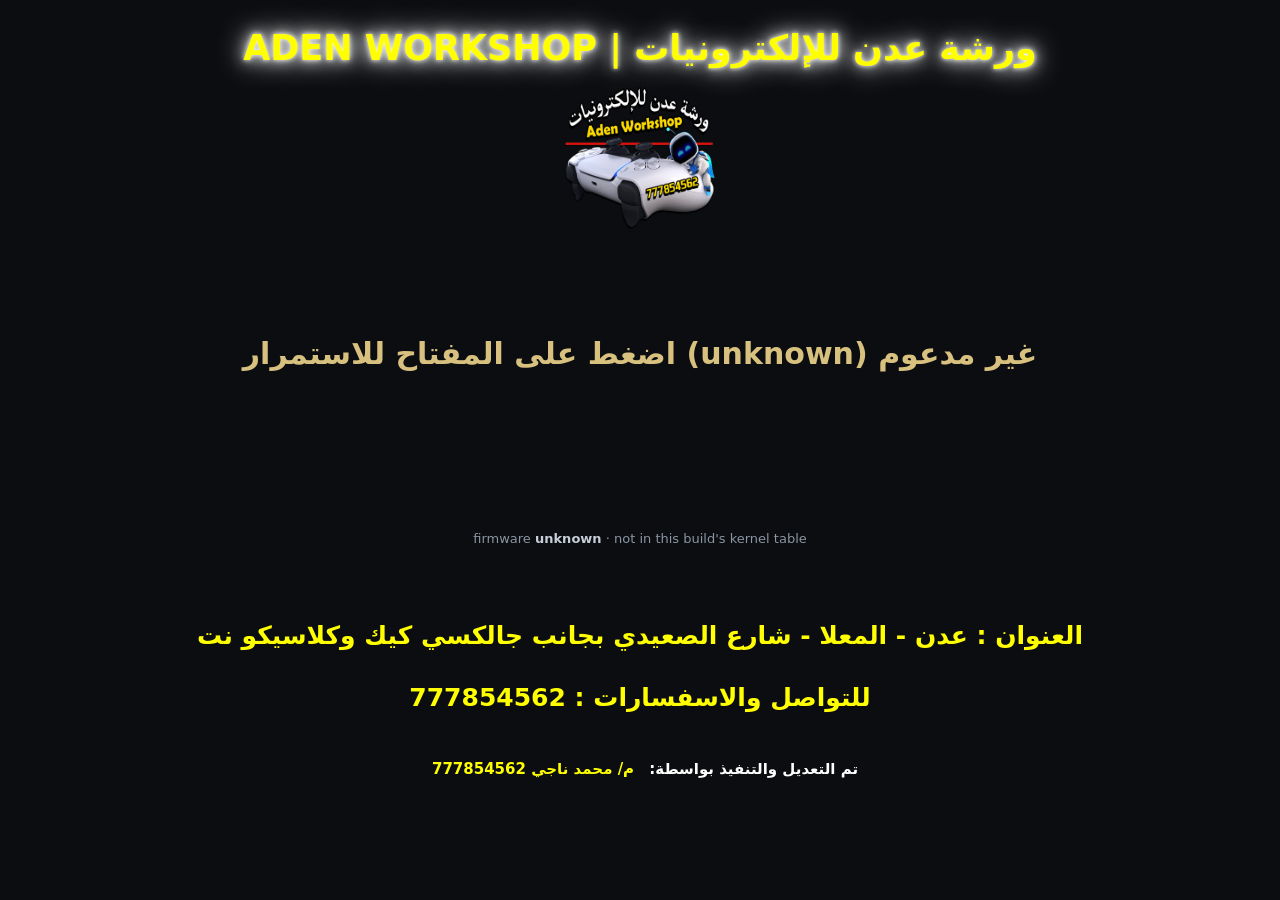
==== index.html @ 3dfeb3c7 "Initial commit" ====
<!DOCTYPE html>
<html lang="en" manifest="cache.appcache">
<head>
<meta charset="utf-8">
<meta name="viewport" content="width=device-width,initial-scale=1">
<title>ADEN WORKSHOP PS4</title>
<link rel="stylesheet" href="style.css">
<style>
  html, body { margin:0; padding:0; background:#0b0d10; color:#c8ced8;
               font:15px/1.45 "Segoe UI", system-ui, sans-serif; }
  #wrap { padding:16px 18px; }
  #state { font-size:22px; font-weight:700; margin:0 0 6px; }
  #det { font-size:13px; color:#8b95a3; margin:0 0 4px; }
  #det b { color:#c8ced8; font-weight:600; }
  #cache { font-size:12px; color:#5c6672; margin:0 0 10px; min-height:14px; }
  #cache.cacheok { color:#7fd0a0; }
  .ok { color:#7fd0a0; } .bad { color:#d08a7f; } .warn { color:#d8c07f; }
  #brand { text-align:center; padding:8px 10px; background:#0e1116;
           border-bottom:1px solid #1e2732; }
  #brand img { width:28px; height:28px; margin-right:8px; border-radius:50%;
               vertical-align:middle; }
  #brand b { font-size:15px; font-weight:700; letter-spacing:.14em;
             color:#e6ebf2; vertical-align:middle; }
</style>
</head>
<body>
<span id="date" ></span><span id="clock" ></span><h1 style='font-size:35px;text-align:center;color:yellow;'>  ADEN WORKSHOP | ورشة عدن للإلكترونيات </h1>
<img src="M7N.X" width="150" height="150" class="center"><div id="wrap">
  <div id="state" style="font-size: 30px;margin-top: 77px;margin-bottom: 155px;">جاري الكشف عن البرنامج الثابت...</div>
  <div id="det"></div>
  <div id="cache"></div>
</div>

<script>
(function () {
    var stateEl = document.getElementById("state");
    var detEl = document.getElementById("det");
    var cacheEl = document.getElementById("cache");
    function setState(t, c) { stateEl.textContent = t; stateEl.className = c || ""; }
    function setCache(t, ok) { cacheEl.textContent = t; cacheEl.className = ok ? "cacheok" : ""; }
    var params = new URLSearchParams(location.search);

    // Firmwares this build has a MEASURED kernel table for. jb.js still runs its
    // own kernel-table-present gate, so this is UX only -- an unlisted firmware
    // can still be launched with a tap. KEEP IN SYNC with ps4_offsets.js: add a
    // fwnum here in the SAME commit that fills that firmware's kernel RVAs.
    // The PS4 reports its minor as two hex digits in the UA (13.52 -> minor 0x52).
    var SUPPORTED = { 1302: 1, 1304: 1, 1350: 1, 1352: 1 }; // all measured on hardware

    var key = null, fwnum = null;
    var m = /PlayStation\s+4[\/ ](\d+)\.(\d+)/.exec(navigator.userAgent);
    if (m) {
        var ms = parseInt(m[2], 16).toString(16);
        if (ms.length < 2) ms = "0" + ms;
        key = m[1] + "." + ms;
        fwnum = parseInt(m[1], 10) * 100 + parseInt(ms, 10);
    }

    var forced = params.get("force") === "1";
    var supported = forced || (fwnum !== null && SUPPORTED[fwnum] === 1);
    detEl.innerHTML = "firmware <b>" + (key || "unknown") + "</b>"
        + (supported ? " &middot; <b>مدعوم</b>"
                     : " &middot; not in this build's kernel table");

    var target = "jb.html" + location.search;
    function go() { setState("جارٍ تحميل التهكير...", "warn"); location.replace(target); }

    function waitForTap(msg, action) {
        setState(msg, "warn");
        function fire() {
            window.removeEventListener("click", fire);
            window.removeEventListener("keydown", fire);
            action();
        }
        window.addEventListener("click", fire);
        window.addEventListener("keydown", fire);
    }

    // Off-target consoles are not launched automatically -- one tap still runs
    // it, so a user-agent quirk on the real 13.52 console can never lock it out.
    if (!supported) {
        setState("UNSUPPORTED FIRMWARE", "bad");
        waitForTap(" اضغط على المفتاح للاستمرار (" + (key || "unknown") + ") غير مدعوم ", go);
        return;
    }

    var ac = window.applicationCache;
    if (!ac || !document.documentElement.hasAttribute("manifest")) {
        go();
    } else if (!navigator.onLine) {
        setCache("offline -- from cache", true);
        go();
    } else if (ac.status === ac.IDLE) {
        setCache("cached", true);
        go();
    } else if (ac.status === ac.UPDATEREADY) {
        try { ac.swapCache(); } catch (e) {}
        setCache("update downloaded", true);
        waitForTap("التحديث جاهز .. اضغط على المفتاح للاستمرار",
                   function () { location.reload(); });
    } else {
        setCache("checking cache...");
        ac.addEventListener("downloading",
            function () { setCache("caching for offline (first run)..."); }, false);
        ac.addEventListener("progress", function (e) {
            if (e && e.total)
                setCache("caching " + Math.round((e.loaded / e.total) * 100) + "%");
        }, false);
        ac.addEventListener("cached", function () {
            setCache("cached for offline use", true);
            waitForTap(" اضغط على المفتاح للاستمرار (first run) ذاكرة التخزين", go);
        }, false);
        ac.addEventListener("updateready", function () {
            try { ac.swapCache(); } catch (e) {}
            setCache("update downloaded", true);
            waitForTap("التحديث جاهز .. اضغط على المفتاح للاستمرار",
                       function () { location.reload(); });
        }, false);
        ac.addEventListener("noupdate", function () {
            setCache("cached -- offline ready", true);
            go();
        }, false);
        ac.addEventListener("error", function () {
            setCache("cache unavailable");
            waitForTap("فشل في تحميل .. اضغط على المفتاح للاستمرار", go);
        }, false);
        ac.addEventListener("obsolete", function () {
            setCache("cache obsolete");
            waitForTap("الذاكرة المؤقته قديمة .. اضغط على المفتاح للاستمرار", go);
        }, false);
    }
})();
</script>

<h3 style="font-size:25px;text-align:center;color:yellow;" > العنوان : عدن - المعلا - شارع الصعيدي بجانب جالكسي كيك وكلاسيكو نت </h3>
<h3 style="font-size:25px;text-align:center;color:yellow;" > للتواصل والاسفسارات : 777854562 </h3>
<h3 style="margin-top: 43px; font-size:15px;text-align:center;color:white;"> تم التعديل والتنفيذ بواسطة: <a href="https://www.facebook.com/m7nagimedia?mibextid=ZbWKwL" style="color: #fffc00;margin-left: 10px;margin-right: 10px; font-size:15px;text-align:center;color:yellow; ">م/ محمد ناجي 777854562 </a></h3>


</body>
</html>
---- style.css ----
html {
    background-image: url('img.jpg');
    background-position: center;
    background-size: cover;
    background-attachment: fixed;
    background-repeat: no-repeat;
    background-color: black;
    color: white;
    text-align: center;
    overflow: hidden;
}

/* Titles */

h1{
    font-size:40px;
    margin-bottom:8px;
    color:white;
    text-shadow:
    0 0 5px #ffffff,
    0 0 15px #ffffff,
    0 0 30px #ffffff;

    animation:glow 2.5s infinite alternate;
}

h3{
    color:#c5c5c5;
    font-size:15px;
    margin-bottom:20px;
}

@keyframes glow{

    from{
        text-shadow:
        0 0 5px black,
        0 0 15px red;
    }

    to{
        text-shadow:
        0 0 10px blue,
        0 0 25px black,
        0 0 40px white;
    }

}

hr{

    border:none;
    height:2px;
    width:95%;
    margin:25px auto;

    background:
    linear-gradient(
    90deg,
    transparent,
    #00bfff,
    #ffffff,
    #00bfff,
    transparent);

}

/* Layout */

.main-layout{

    display:flex;
    justify-content:center;
    align-items:flex-start;
    gap:25px;
    flex-wrap:wrap;

}


a {
    text-decoration: none;
}

#progress {
    display: block;
}

#menu {
    display: block;
}

#crypto {
    display: none;
}

#tools {
    display: none;
}

#lnx {
    display: none;
}

#mods {
    display: none;
}

.btn {
    background-color: ffffff;
    color: white;
    width: 227px;
    height: 46px;
    padding-bottom: 5px;
    text-align: center;
    font-size: 20px;
    margin-top: 8px;
    margin-bottom: 8px;
    margin-left: 5px;
    margin-right: 5px;
    border-style: none;
    transition-duration: 0.4s;
    cursor: pointer;
    border-radius: 4px;
}

.btn:hover {
    background-color: #ffffff;
}

.btn-onln {
    background-color: #076300;
}

.btn-onln:hover {
    background-color: #18891b;
}

.btn-toolbox {
    background-color: #ae2301;
}

.btn-toolbox:hover {
    background-color: #d42a01;
}

.btn-ps5 {
    background-color: #3d3f4e;
}

.btn-ps5:hover {
    background-color: #c2c2c2;
    color: #303030;
}
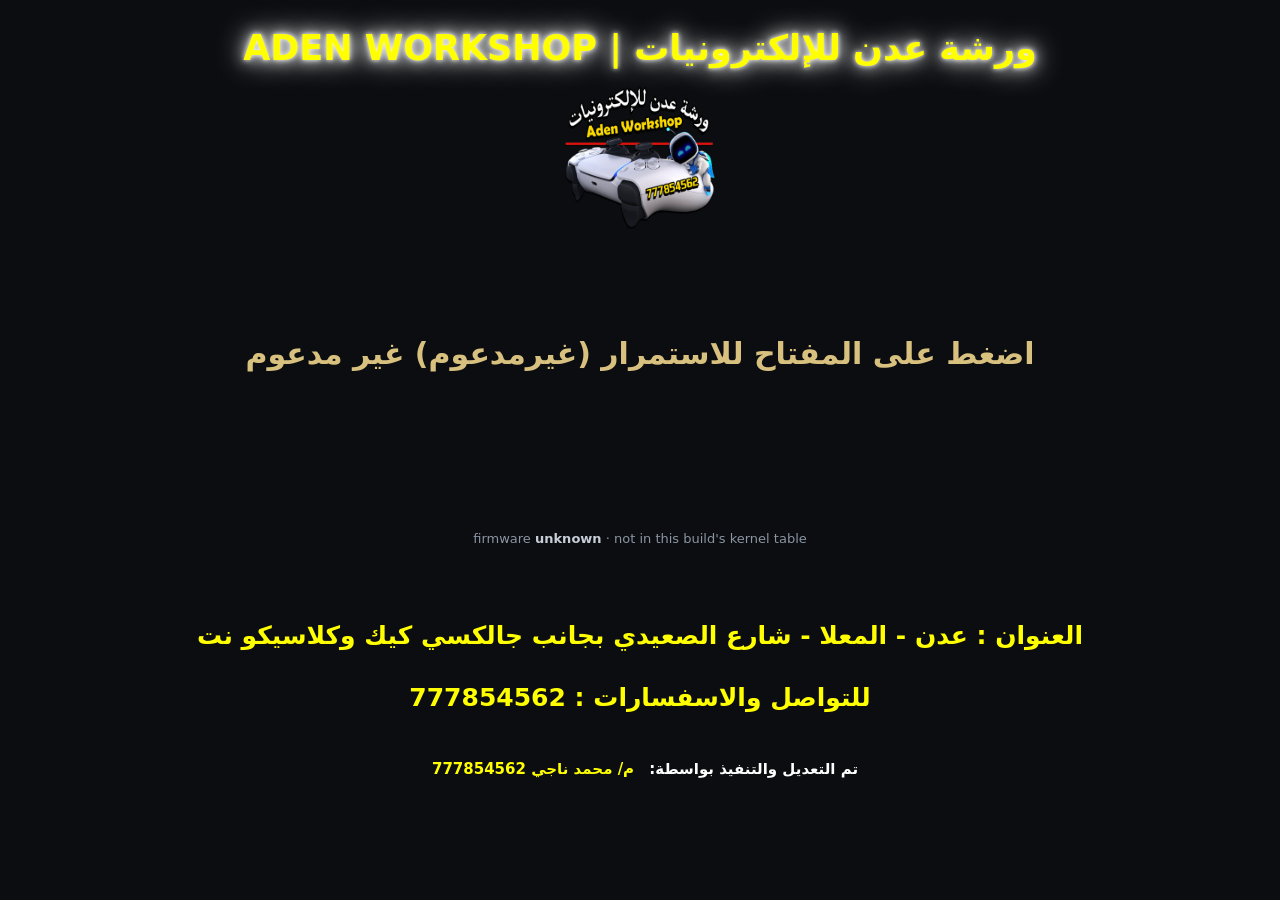
==== commit 36b90bd7: "0" ====
--- a/index.html
+++ b/index.html
@@ -80,7 +80,7 @@
     // it, so a user-agent quirk on the real 13.52 console can never lock it out.
     if (!supported) {
         setState("UNSUPPORTED FIRMWARE", "bad");
-        waitForTap(" اضغط على المفتاح للاستمرار (" + (key || "unknown") + ") غير مدعوم ", go);
+        waitForTap(" اضغط على المفتاح للاستمرار (" + (key || "غيرمدعوم") + ") غير مدعوم ", go);
         return;
     }
 
@@ -108,7 +108,7 @@
         }, false);
         ac.addEventListener("cached", function () {
             setCache("cached for offline use", true);
-            waitForTap(" اضغط على المفتاح للاستمرار (first run) ذاكرة التخزين", go);
+            waitForTap(" ذاكرة التخزين...اضغط على المفتاح للاستمرار", go);
         }, false);
         ac.addEventListener("updateready", function () {
             try { ac.swapCache(); } catch (e) {}
